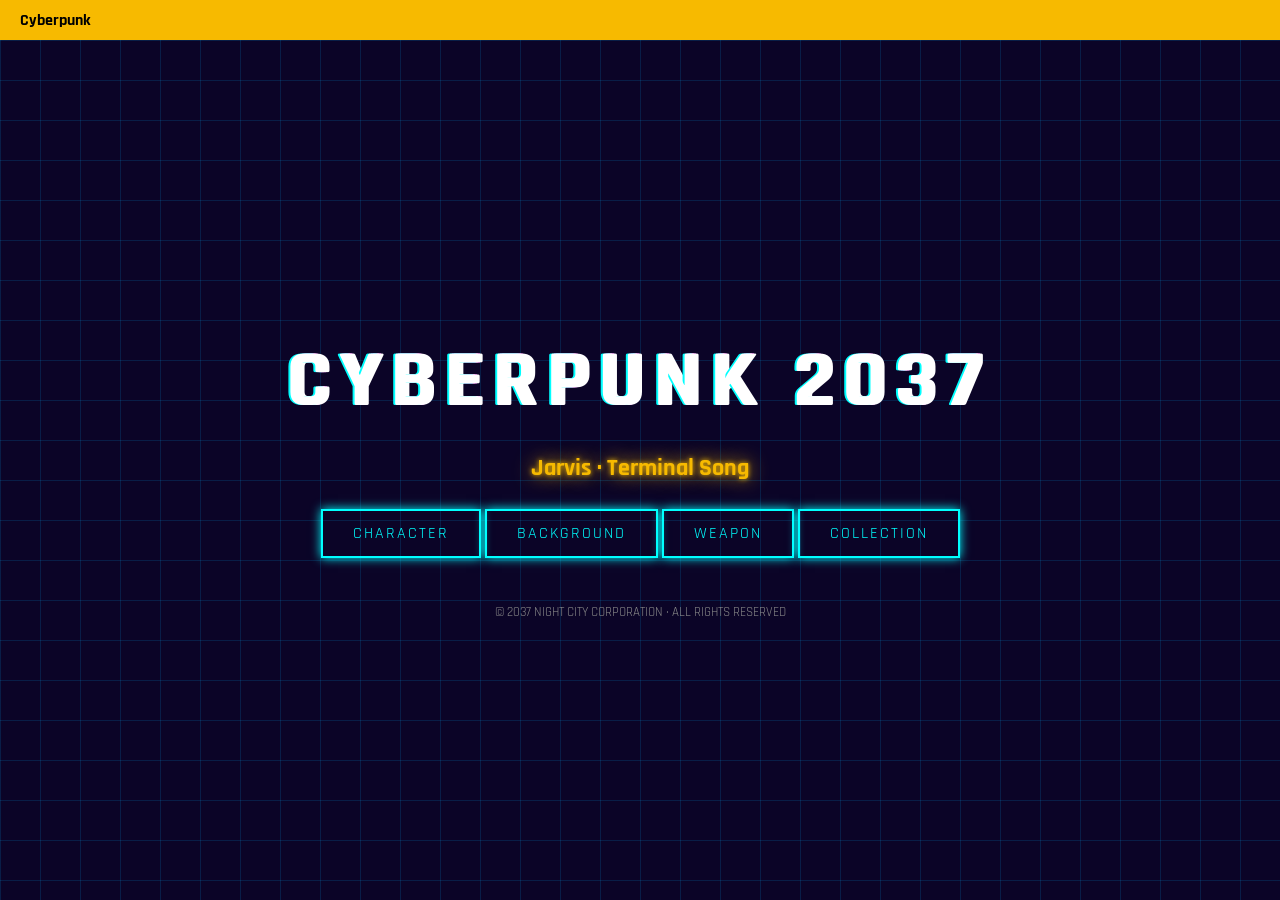
==== index.html @ f8eeb9e5 "Update index.html" ====
<!DOCTYPE html>
<html lang="zh-CN">
<head>
  <meta charset="UTF-8">
  <meta name="viewport" content="width=device-width, initial-scale=1.0">
  <title>CYBERPUNK 2037</title>
  <link rel="stylesheet" href="style.css">
  <link href="https://fonts.googleapis.com/css2?family=Rajdhani:wght@400;500;600;700&display=swap" rel="stylesheet">
  <link rel="icon" href="favicon.png">
  <style>
    /* 仅添加顶部黄条 不影响任何原有内容 */
    .top-yellow-bar {
      position: fixed;
      top: 0;
      left: 0;
      width: 100%;
      height: 40px;
      background-color: #f7ba00;
      display: flex;
      align-items: center;
      padding-left: 20px;
      z-index: 999;
    }
    .top-yellow-bar a {
      color: #000;
      font-weight: bold;
      text-decoration: none;
      font-size: 16px;
    }
    /* 让原有内容不被黄条挡住 */
    body {
      padding-top: 50px;
      margin: 0;
    }
  </style>
</head>
<body>

<!-- 只新增这一段：顶部黄条 -->
<div class="top-yellow-bar">
  <a href="https://www.cyberpunk.net/us/en/" target="_blank">Cyberpunk</a>
</div>

<audio id="bgm" loop preload="auto">
  <source src="music.mp3" type="audio/mpeg">
</audio>

<div class="container">
  <h1 class="glitch" data-text="CYBERPUNK 2037">CYBERPUNK 2037</h1>
  <h2 class="subglitch">Jarvis · Terminal Song</h2>
  <div class="nav">
    <a href="character.html" class="btn">CHARACTER</a>
    <a href="background.html" class="btn">BACKGROUND</a>
    <a href="weapon.html" class="btn">WEAPON</a>
    <a href="collection.html" class="btn">COLLECTION</a>
  </div>
  <div class="footer">
    <p>© 2037 NIGHT CITY CORPORATION · ALL RIGHTS RESERVED</p>
  </div>
</div>

<script>
document.addEventListener("click", function() {
  let audio = document.getElementById("bgm");
  if (audio.paused) {
    audio.play();
  }
});
</script>

</body>
</html>
---- style.css ----
* {
  margin: 0;
  padding: 0;
  box-sizing: border-box;
  font-family: 'Rajdhani', sans-serif;
}

body {
  background: #0b0427;
  min-height: 100vh;
  display: flex;
  align-items: center;
  justify-content: center;
  color: #fff;
  overflow-x: hidden;
  /* 静态网格背景 */
  background-image: 
    linear-gradient(rgba(0, 180, 255, 0.15) 1px, transparent 1px),
    linear-gradient(90deg, rgba(0, 180, 255, 0.15) 1px, transparent 1px);
  background-size: 40px 40px;
  background-attachment: fixed;
}

.container {
  text-align: center;
  padding: 2rem;
  max-width: 900px;
  width: 100%;
  position: relative;
  z-index: 10;
}

.glitch {
  font-size: 5rem;
  font-weight: bold;
  text-transform: uppercase;
  position: relative;
  color: #fff;
  letter-spacing: 10px;
  margin-bottom: 20px;
}

.glitch::before,
.glitch::after {
  content: attr(data-text);
  position: absolute;
  top: 0;
  left: 0;
  width: 100%;
  height: 100%;
}

.glitch::before {
  left: 2px;
  text-shadow: -2px 0 #ff00ff;
  animation: glitch-1 2s infinite linear alternate-reverse;
}

.glitch::after {
  left: -2px;
  text-shadow: -2px 0 #00ffff;
  animation: glitch-2 3s infinite linear alternate-reverse;
}

@keyframes glitch-1 {
  0% { clip: rect(42px, 9999px, 44px, 0); }
  20% { clip: rect(12px, 9999px, 59px, 0); }
  100% { clip: rect(45px, 9999px, 98px, 0); }
}

@keyframes glitch-2 {
  0% { clip: rect(65px, 9999px, 100px, 0); }
  20% { clip: rect(52px, 9999px, 74px, 0); }
  100% { clip: rect(89px, 9999px, 85px, 0); }
}

.subglitch {
  font-size: 1.5rem;
  color: #f7ba00;
  text-shadow: 0 0 5px #f7ba00, 0 0 20px #f7ba00;
  margin-bottom: 40px;
}

.btn {
  padding: 12px 30px;
  border: 2px solid #00ffff;
  background: transparent;
  color: #00ffff;
  font-size: 1rem;
  text-transform: uppercase;
  text-decoration: none;
  letter-spacing: 2px;
  transition: 0.3s;
  box-shadow: 0 0 10px #00ffff;
}

.btn:hover {
  background: #00ffff;
  color: #000;
  box-shadow: 0 0 20px #00ffff, 0 0 40px #00ffff;
}

.footer {
  margin-top: 60px;
  color: #888;
  font-size: 0.8rem;
}

@media (max-width: 768px) {
  .glitch {
    font-size: 2.5rem;
    letter-spacing: 5px;
  }
  .btn {
    padding: 10px 20px;
    font-size: 0.9rem;
  }
}
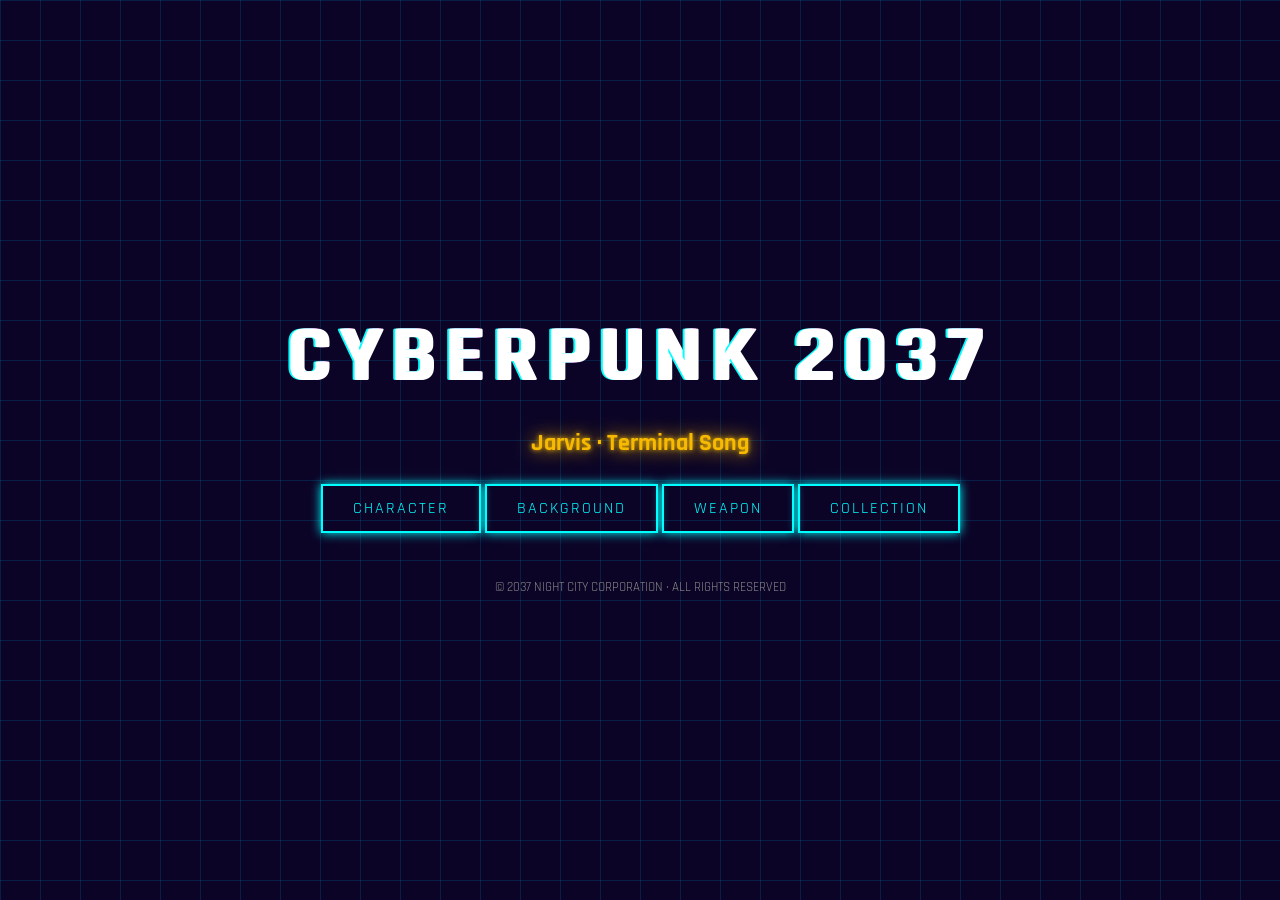
==== commit 853520c6: "Update index.html" ====
--- a/index.html
+++ b/index.html
@@ -7,39 +7,8 @@
   <link rel="stylesheet" href="style.css">
   <link href="https://fonts.googleapis.com/css2?family=Rajdhani:wght@400;500;600;700&display=swap" rel="stylesheet">
   <link rel="icon" href="favicon.png">
-  <style>
-    /* 仅添加顶部黄条 不影响任何原有内容 */
-    .top-yellow-bar {
-      position: fixed;
-      top: 0;
-      left: 0;
-      width: 100%;
-      height: 40px;
-      background-color: #f7ba00;
-      display: flex;
-      align-items: center;
-      padding-left: 20px;
-      z-index: 999;
-    }
-    .top-yellow-bar a {
-      color: #000;
-      font-weight: bold;
-      text-decoration: none;
-      font-size: 16px;
-    }
-    /* 让原有内容不被黄条挡住 */
-    body {
-      padding-top: 50px;
-      margin: 0;
-    }
-  </style>
 </head>
 <body>
-
-<!-- 只新增这一段：顶部黄条 -->
-<div class="top-yellow-bar">
-  <a href="https://www.cyberpunk.net/us/en/" target="_blank">Cyberpunk</a>
-</div>
 
 <audio id="bgm" loop preload="auto">
   <source src="music.mp3" type="audio/mpeg">
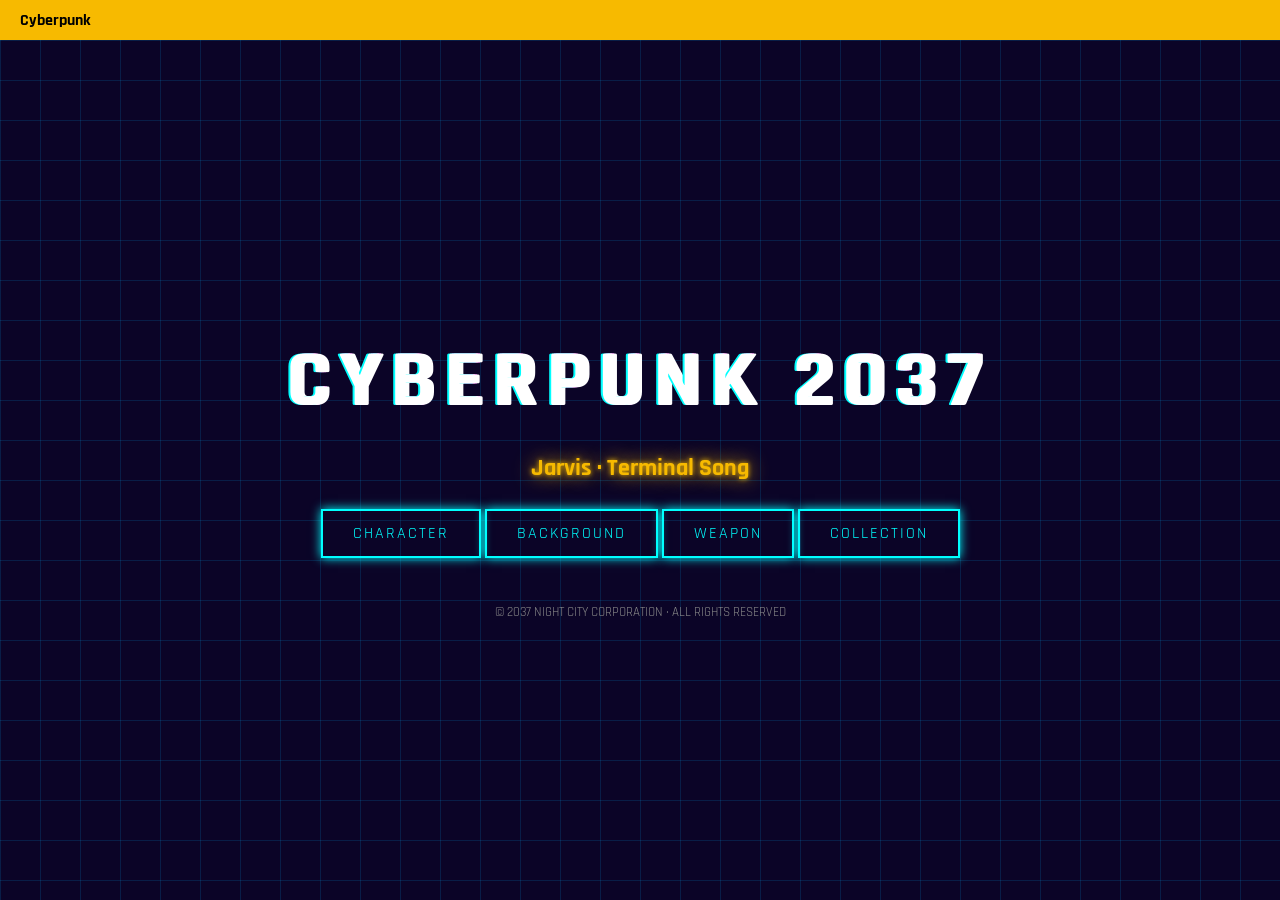
==== commit 40d96f5d: "Update index.html" ====
--- a/index.html
+++ b/index.html
@@ -7,8 +7,39 @@
   <link rel="stylesheet" href="style.css">
   <link href="https://fonts.googleapis.com/css2?family=Rajdhani:wght@400;500;600;700&display=swap" rel="stylesheet">
   <link rel="icon" href="favicon.png">
+  <style>
+    /* 仅添加顶部黄条 不影响任何原有内容 */
+    .top-yellow-bar {
+      position: fixed;
+      top: 0;
+      left: 0;
+      width: 100%;
+      height: 40px;
+      background-color: #f7ba00;
+      display: flex;
+      align-items: center;
+      padding-left: 20px;
+      z-index: 999;
+    }
+    .top-yellow-bar a {
+      color: #000;
+      font-weight: bold;
+      text-decoration: none;
+      font-size: 16px;
+    }
+    /* 让原有内容不被黄条挡住 */
+    body {
+      padding-top: 50px;
+      margin: 0;
+    }
+  </style>
 </head>
 <body>
+
+<!-- 只新增这一段：顶部黄条 -->
+<div class="top-yellow-bar">
+  <a href="https://www.cyberpunk.net/us/en/" target="_blank">Cyberpunk</a>
+</div>
 
 <audio id="bgm" loop preload="auto">
   <source src="music.mp3" type="audio/mpeg">
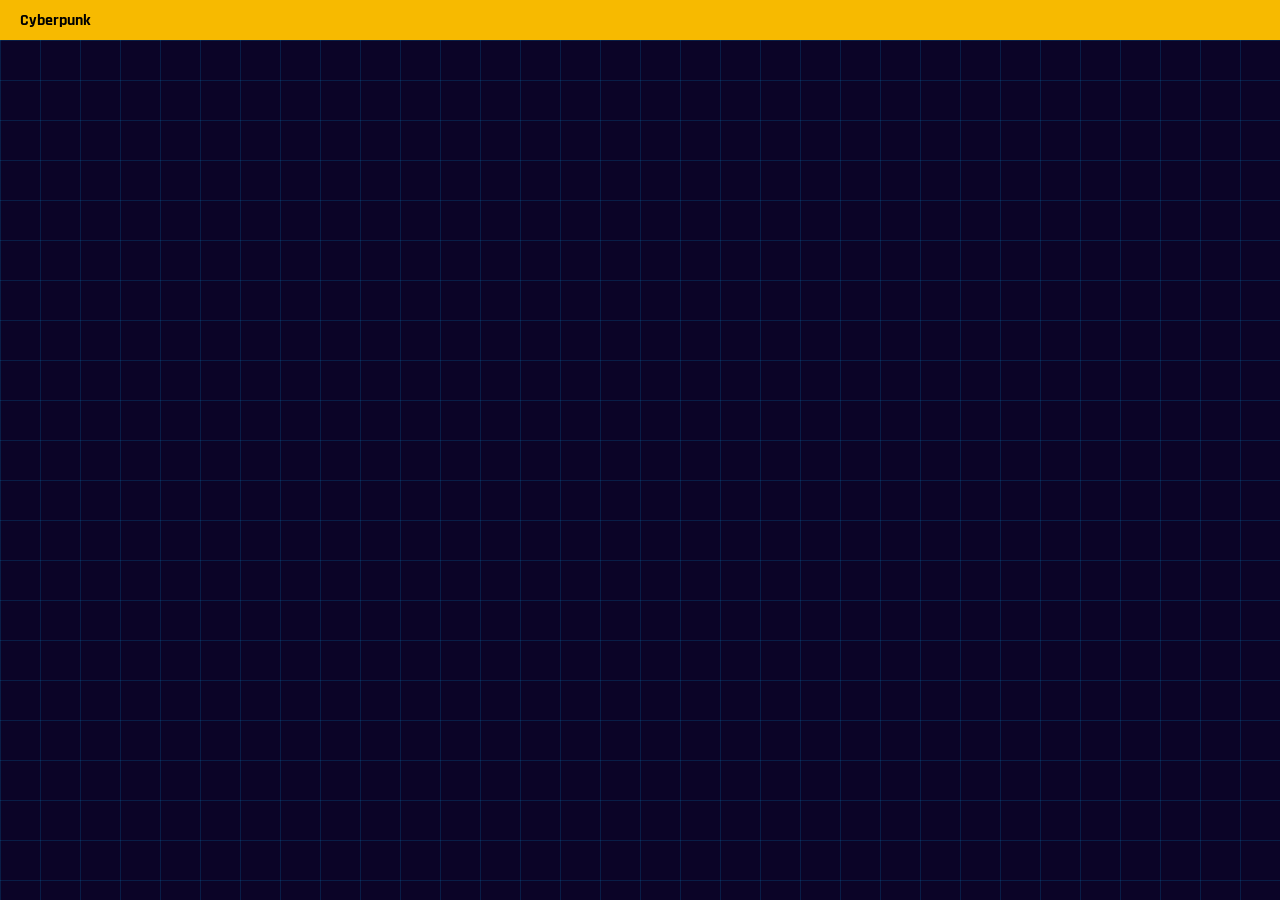
==== commit 6583d1a8: "Update index.html" ====
--- a/index.html
+++ b/index.html
@@ -8,7 +8,7 @@
   <link href="https://fonts.googleapis.com/css2?family=Rajdhani:wght@400;500;600;700&display=swap" rel="stylesheet">
   <link rel="icon" href="favicon.png">
   <style>
-    /* 仅添加顶部黄条 不影响任何原有内容 */
+    /* 顶部黄条 */
     .top-yellow-bar {
       position: fixed;
       top: 0;
@@ -27,23 +27,68 @@
       text-decoration: none;
       font-size: 16px;
     }
-    /* 让原有内容不被黄条挡住 */
     body {
       padding-top: 50px;
       margin: 0;
+    }
+
+    /* ========== 留言板样式 ========== */
+    .msg-box {
+      width: 90%;
+      max-width: 600px;
+      margin: 40px auto;
+      padding: 20px;
+      border: 1px solid #666;
+      border-radius: 8px;
+    }
+    .msg-title {
+      font-size: 20px;
+      text-align: center;
+      margin-bottom: 15px;
+      font-family: 'Rajdhani', sans-serif;
+    }
+    .input-area {
+      display: flex;
+      gap: 10px;
+      margin-bottom: 20px;
+    }
+    #msgInput {
+      flex: 1;
+      padding: 8px 12px;
+      border: 1px solid #999;
+      border-radius: 4px;
+      outline: none;
+    }
+    #sendBtn {
+      padding: 8px 18px;
+      background: #f7ba00;
+      border: none;
+      cursor: pointer;
+      font-weight: bold;
+      border-radius: 4px;
+    }
+    .msg-list {
+      min-height: 120px;
+      border-top: 1px solid #999;
+      padding-top: 15px;
+    }
+    .msg-item {
+      padding: 6px 0;
+      border-bottom: 1px dashed #444;
+      word-break: break-all;
     }
   </style>
 </head>
 <body>
 
-<!-- 只新增这一段：顶部黄条 -->
+<!-- 顶部黄条 -->
 <div class="top-yellow-bar">
   <a href="https://www.cyberpunk.net/us/en/" target="_blank">Cyberpunk</a>
 </div>
 
 <audio id="bgm" loop preload="auto">
   <source src="music.mp3" type="audio/mpeg">
-</audio>
+
 
 <div class="container">
   <h1 class="glitch" data-text="CYBERPUNK 2037">CYBERPUNK 2037</h1>
@@ -54,18 +99,69 @@
     <a href="weapon.html" class="btn">WEAPON</a>
     <a href="collection.html" class="btn">COLLECTION</a>
   </div>
+
+  <!-- 留言板区域 -->
+  <div class="msg-box">
+    <div class="msg-title">留言区</div>
+    <div class="input-area">
+      <input type="text" id="msgInput" placeholder="输入留言内容...">
+      <button id="sendBtn">发送</button>
+    </div>
+    <div class="msg-list" id="msgList"></div>
+  </div>
+
   <div class="footer">
     <p>© 2037 NIGHT CITY CORPORATION · ALL RIGHTS RESERVED</p>
   </div>
 </div>
 
 <script>
+// 原有背景音乐代码
 document.addEventListener("click", function() {
   let audio = document.getElementById("bgm");
   if (audio.paused) {
     audio.play();
   }
 });
+
+// ========== 留言功能 ==========
+const msgInput = document.getElementById('msgInput');
+const sendBtn = document.getElementById('sendBtn');
+const msgList = document.getElementById('msgList');
+
+// 读取本地存储留言
+function loadMsg() {
+  let data = localStorage.getItem('cyberMsg') || '[]';
+  let arr = JSON.parse(data);
+  msgList.innerHTML = '';
+  arr.forEach(item => {
+    let div = document.createElement('div');
+    div.className = 'msg-item';
+    div.innerText = item;
+    msgList.appendChild(div);
+  });
+}
+
+// 初始化加载留言
+loadMsg();
+
+// 发送留言
+sendBtn.addEventListener('click', function() {
+  let val = msgInput.value.trim();
+  if(!val) return;
+
+  let data = JSON.parse(localStorage.getItem('cyberMsg') || '[]');
+  data.push(val);
+  localStorage.setItem('cyberMsg', JSON.stringify(data));
+  
+  msgInput.value = '';
+  loadMsg();
+});
+
+// 回车发送
+msgInput.addEventListener('keydown', function(e) {
+  if(e.key === 'Enter') sendBtn.click();
+});
 </script>
 
 </body>
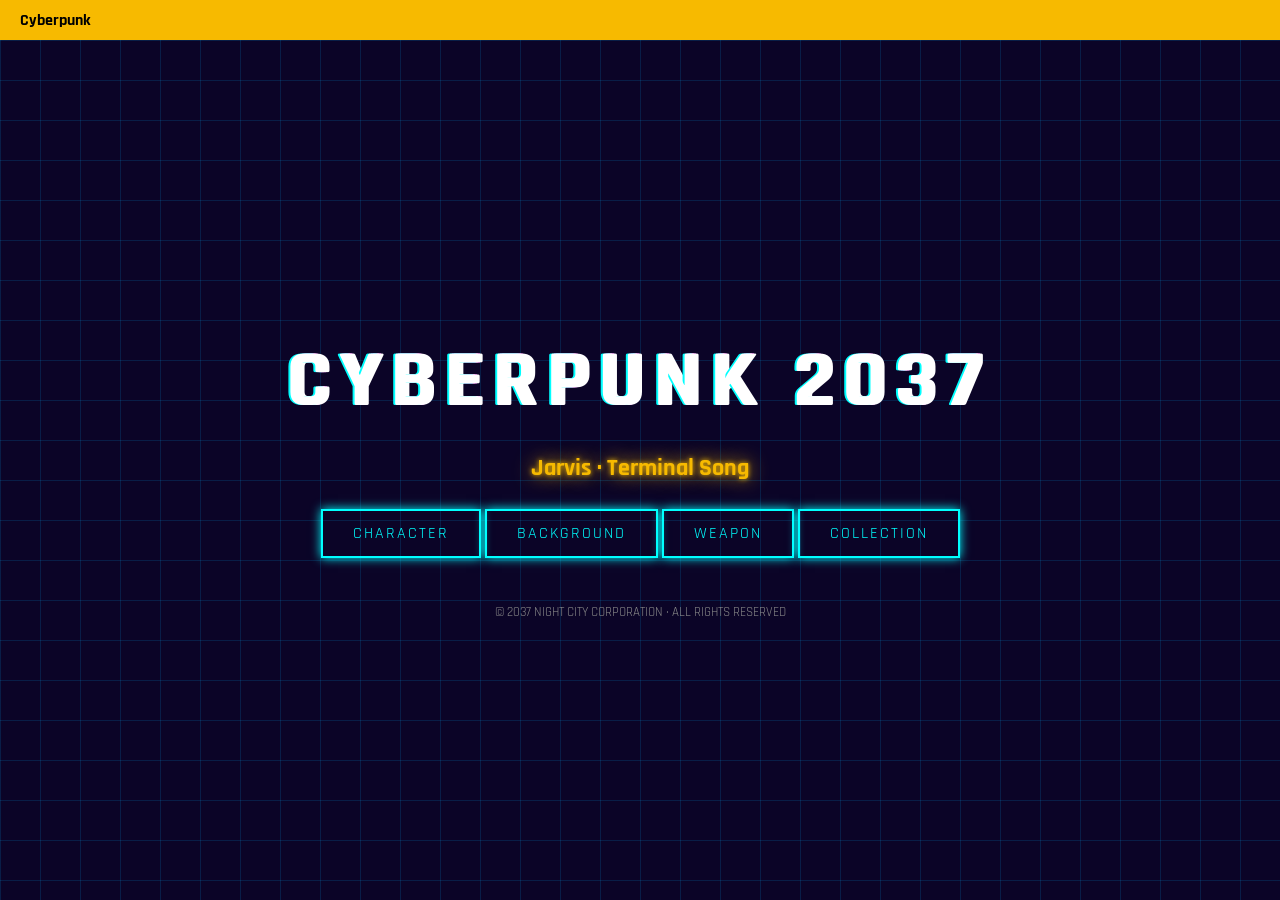
==== commit f4c60bd5: "Update index.html" ====
--- a/index.html
+++ b/index.html
@@ -8,7 +8,7 @@
   <link href="https://fonts.googleapis.com/css2?family=Rajdhani:wght@400;500;600;700&display=swap" rel="stylesheet">
   <link rel="icon" href="favicon.png">
   <style>
-    /* 顶部黄条 */
+    /* 仅添加顶部黄条 不影响任何原有内容 */
     .top-yellow-bar {
       position: fixed;
       top: 0;
@@ -27,68 +27,23 @@
       text-decoration: none;
       font-size: 16px;
     }
+    /* 让原有内容不被黄条挡住 */
     body {
       padding-top: 50px;
       margin: 0;
-    }
-
-    /* ========== 留言板样式 ========== */
-    .msg-box {
-      width: 90%;
-      max-width: 600px;
-      margin: 40px auto;
-      padding: 20px;
-      border: 1px solid #666;
-      border-radius: 8px;
-    }
-    .msg-title {
-      font-size: 20px;
-      text-align: center;
-      margin-bottom: 15px;
-      font-family: 'Rajdhani', sans-serif;
-    }
-    .input-area {
-      display: flex;
-      gap: 10px;
-      margin-bottom: 20px;
-    }
-    #msgInput {
-      flex: 1;
-      padding: 8px 12px;
-      border: 1px solid #999;
-      border-radius: 4px;
-      outline: none;
-    }
-    #sendBtn {
-      padding: 8px 18px;
-      background: #f7ba00;
-      border: none;
-      cursor: pointer;
-      font-weight: bold;
-      border-radius: 4px;
-    }
-    .msg-list {
-      min-height: 120px;
-      border-top: 1px solid #999;
-      padding-top: 15px;
-    }
-    .msg-item {
-      padding: 6px 0;
-      border-bottom: 1px dashed #444;
-      word-break: break-all;
     }
   </style>
 </head>
 <body>
 
-<!-- 顶部黄条 -->
+<!-- 只新增这一段：顶部黄条 -->
 <div class="top-yellow-bar">
   <a href="https://www.cyberpunk.net/us/en/" target="_blank">Cyberpunk</a>
 </div>
 
 <audio id="bgm" loop preload="auto">
   <source src="music.mp3" type="audio/mpeg">
-
+</audio>
 
 <div class="container">
   <h1 class="glitch" data-text="CYBERPUNK 2037">CYBERPUNK 2037</h1>
@@ -99,69 +54,18 @@
     <a href="weapon.html" class="btn">WEAPON</a>
     <a href="collection.html" class="btn">COLLECTION</a>
   </div>
-
-  <!-- 留言板区域 -->
-  <div class="msg-box">
-    <div class="msg-title">留言区</div>
-    <div class="input-area">
-      <input type="text" id="msgInput" placeholder="输入留言内容...">
-      <button id="sendBtn">发送</button>
-    </div>
-    <div class="msg-list" id="msgList"></div>
-  </div>
-
   <div class="footer">
     <p>© 2037 NIGHT CITY CORPORATION · ALL RIGHTS RESERVED</p>
   </div>
 </div>
 
 <script>
-// 原有背景音乐代码
 document.addEventListener("click", function() {
   let audio = document.getElementById("bgm");
   if (audio.paused) {
     audio.play();
   }
 });
-
-// ========== 留言功能 ==========
-const msgInput = document.getElementById('msgInput');
-const sendBtn = document.getElementById('sendBtn');
-const msgList = document.getElementById('msgList');
-
-// 读取本地存储留言
-function loadMsg() {
-  let data = localStorage.getItem('cyberMsg') || '[]';
-  let arr = JSON.parse(data);
-  msgList.innerHTML = '';
-  arr.forEach(item => {
-    let div = document.createElement('div');
-    div.className = 'msg-item';
-    div.innerText = item;
-    msgList.appendChild(div);
-  });
-}
-
-// 初始化加载留言
-loadMsg();
-
-// 发送留言
-sendBtn.addEventListener('click', function() {
-  let val = msgInput.value.trim();
-  if(!val) return;
-
-  let data = JSON.parse(localStorage.getItem('cyberMsg') || '[]');
-  data.push(val);
-  localStorage.setItem('cyberMsg', JSON.stringify(data));
-  
-  msgInput.value = '';
-  loadMsg();
-});
-
-// 回车发送
-msgInput.addEventListener('keydown', function(e) {
-  if(e.key === 'Enter') sendBtn.click();
-});
 </script>
 
 </body>
